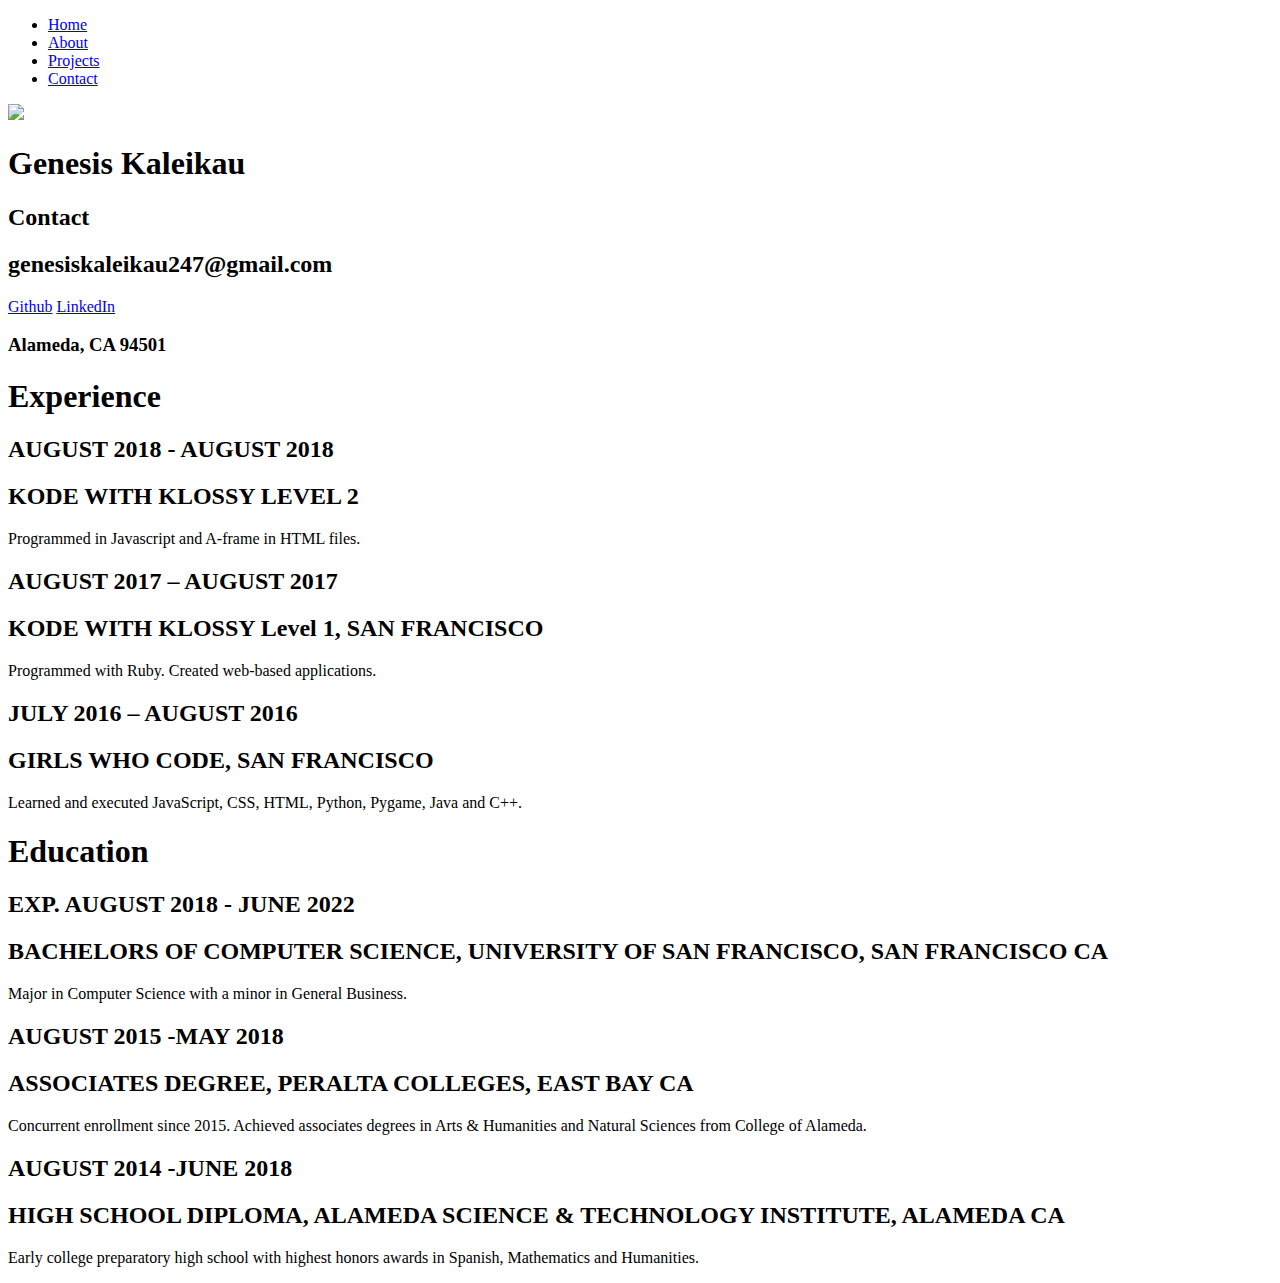
==== index.html @ 35bbf5bd "Create index.html" ====
<!DOCTYPE HTML>
<html>
<head>
<title>Genesis Kaleikau</title>
<link rel="stylesheet" href="style.css">
<meta charset="utf-8">
<meta name="viewport" content="width=device-width, initial-scale=1">
<link href="https://fonts.googleapis.com/css?family=Open+Sans" rel="stylesheet">
	<link rel="icon" href="https://orig08.deviantart.net/ff7b/f/2017/076/1/8/hibiscus_yellow_by_hrtddy-db2l05y.png">


</head>

<body>
	<ul>
	  <li><a href="file:///C:/Users/GWCP/Desktop/portfolio/homePage.html">Home</a></li>
	  <li><a href="file:///C:/Users/GWCP/Desktop/portfolio/about.html">About</a></li>
	  <li><a href="file:///C:/Users/GWCP/Desktop/portfolio/project.html">Projects</a></li>
	  <li><a href="file:///C:/Users/GWCP/Desktop/portfolio/contact.html">Contact</a></li>
	</ul>

	

	<div id = "picture">
		<img src = "images\gwc2.jpg"></img>
		<h1> Genesis Kaleikau </h1>
	</div>

	<div id = "contact">
		<h2> Contact </h2>
		<h2> genesiskaleikau247@gmail.com </h2>
		<a href="https://github.com/genesiskaleikau"> Github</a>
		<a href="https://www.linkedin.com/in/genesis-kaleikau/"> LinkedIn</a>


		<h3> Alameda, CA 94501 </h3>
	</div>

	<div id = "experience">
		<h1>Experience</h1>
		<h2>AUGUST 2018 - AUGUST 2018</h2>
		<h2> KODE WITH KLOSSY LEVEL 2</h2>
		<P> Programmed in Javascript and A-frame in HTML files.</P>
		<h2>AUGUST 2017 – AUGUST 2017</h2>
		<h2>KODE WITH KLOSSY Level 1, SAN FRANCISCO</h2>
		<p>Programmed with Ruby. Created web-based applications.</p>
		<h2>JULY 2016 – AUGUST 2016</h2>
		<h2> GIRLS WHO CODE, SAN FRANCISCO </h2>
		<p>Learned and executed JavaScript, CSS, HTML, Python, Pygame, Java and C++.</p>
	</div>

	<div id = "education">
		<h1>Education</h1>		
		<h2>EXP. AUGUST 2018 - JUNE 2022 </h2>
		<h2>BACHELORS OF COMPUTER SCIENCE, UNIVERSITY OF SAN FRANCISCO, SAN FRANCISCO CA</h2>
		<p>Major in Computer Science with a minor in General Business.</p>
		<h2>AUGUST 2015 -MAY 2018</h2>
		<h2>ASSOCIATES DEGREE, PERALTA COLLEGES, EAST BAY CA</h2>
		<p>Concurrent enrollment since 2015. Achieved associates degrees in Arts & Humanities and Natural Sciences from College of Alameda.</p>		
		<h2>AUGUST 2014 -JUNE 2018</h2>
		<h2>HIGH SCHOOL DIPLOMA, ALAMEDA SCIENCE & TECHNOLOGY INSTITUTE, ALAMEDA CA</h2>
		<p>Early college preparatory high school with highest honors awards in Spanish, Mathematics and Humanities.</p>

	</div>

</body>

</html>
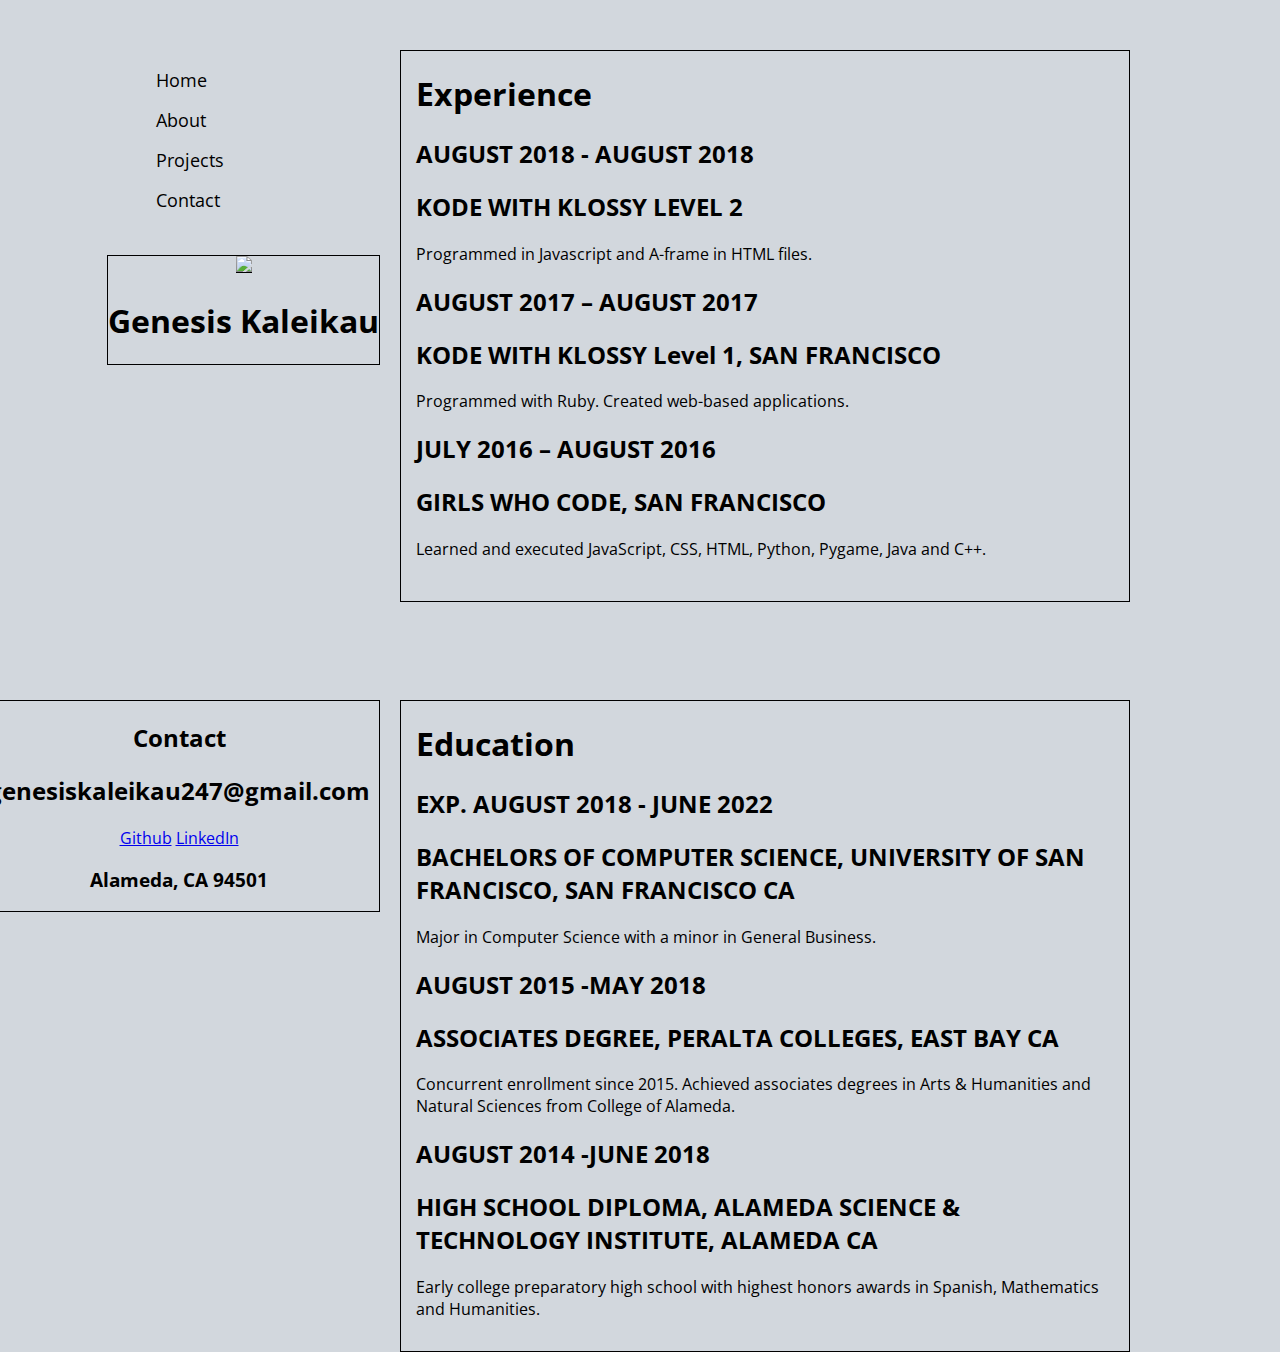
==== commit d356a107: "Update index.html" ====
--- a/index.html
+++ b/index.html
@@ -3,8 +3,7 @@
 <html>
 <head>
 <title>Genesis Kaleikau</title>
-<link rel="stylesheet" href="style.css">
-<meta charset="utf-8">
+<link rel="stylesheet" type="text/css" href="/main.css"><meta charset="utf-8">
 <meta name="viewport" content="width=device-width, initial-scale=1">
 <link href="https://fonts.googleapis.com/css?family=Open+Sans" rel="stylesheet">
 	<link rel="icon" href="https://orig08.deviantart.net/ff7b/f/2017/076/1/8/hibiscus_yellow_by_hrtddy-db2l05y.png">
--- a/main.css
+++ b/main.css
@@ -0,0 +1,89 @@
+body {
+	background-color: #d2d7dd;
+}
+
+#picture img {
+	/*position: absolute;*/
+	width: 400px;
+    right: 900px;
+    top: 250px;
+    border-bottom: 1px solid black;
+
+
+    /*padding: 0;*/
+    /*margin-top: 26%;*/
+}
+#picture {
+	position: absolute;
+	right: 900px; 
+	top: 255px;
+	text-align: center;
+	vertical-align: middle;
+    font-family: 'Open Sans', sans-serif;
+    border: 1px solid black;
+
+	}
+#contact{
+	position: absolute;
+	right: 900px; 
+	top: 700px;
+	text-align: center;
+	vertical-align: middle;
+    font-family: 'Open Sans', sans-serif;
+    border: 1px solid black;
+    width: 400px;
+    text-decoration: none;
+
+}
+
+ul {
+    list-style-type: none;
+    margin: 0;
+    /*padding: 10%;*/
+    width: 300px;
+    position: absolute;
+	left: 100px;
+    width:200px;
+    height: 100%;
+    top: 60px;
+}
+
+li a {
+    display: block;
+    color: #000;
+    padding: 8px 16px;
+    text-decoration: none;
+    font-size: large;
+    font-family: 'Open Sans', sans-serif;
+
+}
+
+li a:hover {
+    background-color: #555;
+    color: black;
+}
+
+#experience{
+	position: absolute;
+	padding-left: 15px;
+    right: 150px;
+    top: 50px;
+    border: 1px solid black;
+    width: 713px;
+    height: 550px;
+    text-align: left;
+    font-family: 'Open Sans', sans-serif;
+
+}
+
+#education{
+	position: absolute;
+	padding-left: 15px;
+    right: 150px;
+    top: 700px;
+    border: 1px solid black;
+    width: 713px;
+    height: 650px;
+    text-align: left;
+    font-family: 'Open Sans', sans-serif;
+}
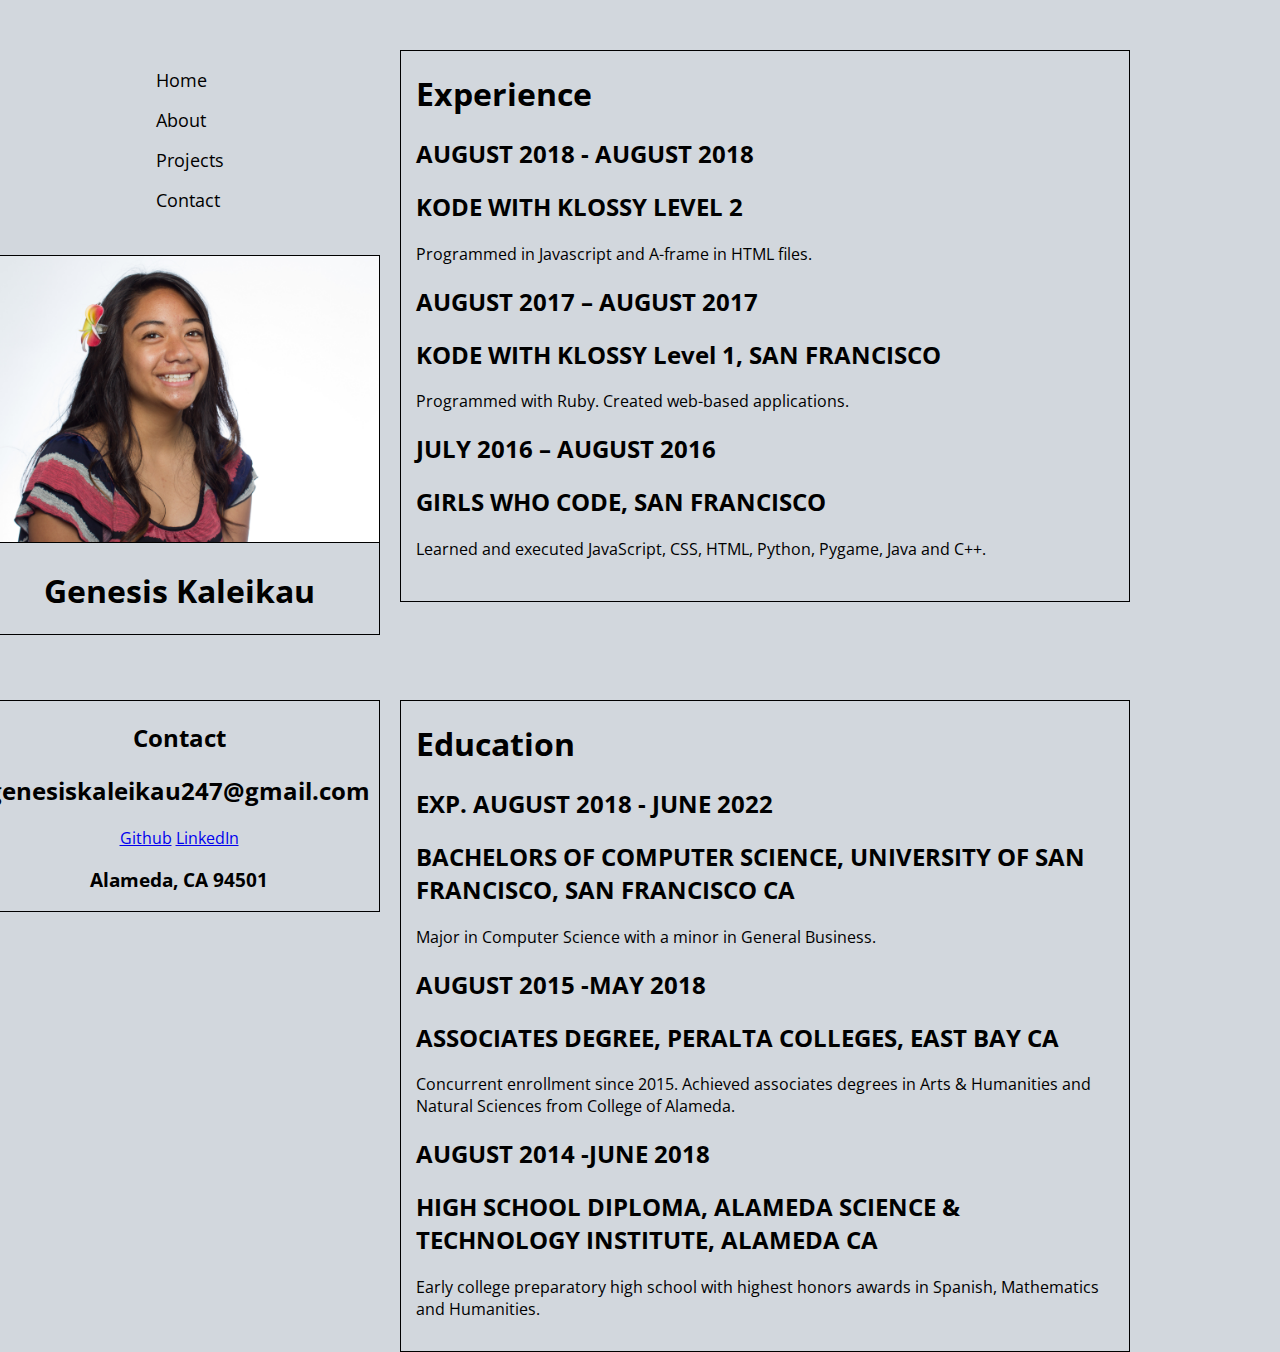
==== commit 5ecfd26f: "update style sheet and navbar" ====
--- a/index.html
+++ b/index.html
@@ -1,68 +1,69 @@
-
-<!DOCTYPE HTML>
-<html>
-<head>
-<title>Genesis Kaleikau</title>
-<link rel="stylesheet" type="text/css" href="/main.css"><meta charset="utf-8">
-<meta name="viewport" content="width=device-width, initial-scale=1">
-<link href="https://fonts.googleapis.com/css?family=Open+Sans" rel="stylesheet">
-	<link rel="icon" href="https://orig08.deviantart.net/ff7b/f/2017/076/1/8/hibiscus_yellow_by_hrtddy-db2l05y.png">
-
-
-</head>
-
-<body>
-	<ul>
-	  <li><a href="file:///C:/Users/GWCP/Desktop/portfolio/homePage.html">Home</a></li>
-	  <li><a href="file:///C:/Users/GWCP/Desktop/portfolio/about.html">About</a></li>
-	  <li><a href="file:///C:/Users/GWCP/Desktop/portfolio/project.html">Projects</a></li>
-	  <li><a href="file:///C:/Users/GWCP/Desktop/portfolio/contact.html">Contact</a></li>
-	</ul>
-
-	
-
-	<div id = "picture">
-		<img src = "images\gwc2.jpg"></img>
-		<h1> Genesis Kaleikau </h1>
-	</div>
-
-	<div id = "contact">
-		<h2> Contact </h2>
-		<h2> genesiskaleikau247@gmail.com </h2>
-		<a href="https://github.com/genesiskaleikau"> Github</a>
-		<a href="https://www.linkedin.com/in/genesis-kaleikau/"> LinkedIn</a>
-
-
-		<h3> Alameda, CA 94501 </h3>
-	</div>
-
-	<div id = "experience">
-		<h1>Experience</h1>
-		<h2>AUGUST 2018 - AUGUST 2018</h2>
-		<h2> KODE WITH KLOSSY LEVEL 2</h2>
-		<P> Programmed in Javascript and A-frame in HTML files.</P>
-		<h2>AUGUST 2017 – AUGUST 2017</h2>
-		<h2>KODE WITH KLOSSY Level 1, SAN FRANCISCO</h2>
-		<p>Programmed with Ruby. Created web-based applications.</p>
-		<h2>JULY 2016 – AUGUST 2016</h2>
-		<h2> GIRLS WHO CODE, SAN FRANCISCO </h2>
-		<p>Learned and executed JavaScript, CSS, HTML, Python, Pygame, Java and C++.</p>
-	</div>
-
-	<div id = "education">
-		<h1>Education</h1>		
-		<h2>EXP. AUGUST 2018 - JUNE 2022 </h2>
-		<h2>BACHELORS OF COMPUTER SCIENCE, UNIVERSITY OF SAN FRANCISCO, SAN FRANCISCO CA</h2>
-		<p>Major in Computer Science with a minor in General Business.</p>
-		<h2>AUGUST 2015 -MAY 2018</h2>
-		<h2>ASSOCIATES DEGREE, PERALTA COLLEGES, EAST BAY CA</h2>
-		<p>Concurrent enrollment since 2015. Achieved associates degrees in Arts & Humanities and Natural Sciences from College of Alameda.</p>		
-		<h2>AUGUST 2014 -JUNE 2018</h2>
-		<h2>HIGH SCHOOL DIPLOMA, ALAMEDA SCIENCE & TECHNOLOGY INSTITUTE, ALAMEDA CA</h2>
-		<p>Early college preparatory high school with highest honors awards in Spanish, Mathematics and Humanities.</p>
-
-	</div>
-
-</body>
-
-</html>
+
+<!DOCTYPE HTML>
+<html>
+<head>
+<title>Genesis Kaleikau</title>
+<link rel="stylesheet" href="/main.css">
+<meta charset="utf-8">
+<meta name="viewport" content="width=device-width, initial-scale=1">
+<link href="https://fonts.googleapis.com/css?family=Open+Sans" rel="stylesheet">
+	<link rel="icon" href="https://orig08.deviantart.net/ff7b/f/2017/076/1/8/hibiscus_yellow_by_hrtddy-db2l05y.png">
+
+
+</head>
+
+<body>
+	<ul>
+	  <li><a href="/homePage.html">Home</a></li>
+	  <li><a href="/about.html">About</a></li>
+	  <li><a href="/project.html">Projects</a></li>
+	  <li><a href="/contact.html">Contact</a></li>
+	</ul>
+
+	
+
+	<div id = "picture">
+		<img src = "images\gwc2.jpg"></img>
+		<h1> Genesis Kaleikau </h1>
+	</div>
+
+	<div id = "contact">
+		<h2> Contact </h2>
+		<h2> genesiskaleikau247@gmail.com </h2>
+		<a href="https://github.com/genesiskaleikau"> Github</a>
+		<a href="https://www.linkedin.com/in/genesis-kaleikau/"> LinkedIn</a>
+
+
+		<h3> Alameda, CA 94501 </h3>
+	</div>
+
+	<div id = "experience">
+		<h1>Experience</h1>
+		<h2>AUGUST 2018 - AUGUST 2018</h2>
+		<h2> KODE WITH KLOSSY LEVEL 2</h2>
+		<P> Programmed in Javascript and A-frame in HTML files.</P>
+		<h2>AUGUST 2017 – AUGUST 2017</h2>
+		<h2>KODE WITH KLOSSY Level 1, SAN FRANCISCO</h2>
+		<p>Programmed with Ruby. Created web-based applications.</p>
+		<h2>JULY 2016 – AUGUST 2016</h2>
+		<h2> GIRLS WHO CODE, SAN FRANCISCO </h2>
+		<p>Learned and executed JavaScript, CSS, HTML, Python, Pygame, Java and C++.</p>
+	</div>
+
+	<div id = "education">
+		<h1>Education</h1>		
+		<h2>EXP. AUGUST 2018 - JUNE 2022 </h2>
+		<h2>BACHELORS OF COMPUTER SCIENCE, UNIVERSITY OF SAN FRANCISCO, SAN FRANCISCO CA</h2>
+		<p>Major in Computer Science with a minor in General Business.</p>
+		<h2>AUGUST 2015 -MAY 2018</h2>
+		<h2>ASSOCIATES DEGREE, PERALTA COLLEGES, EAST BAY CA</h2>
+		<p>Concurrent enrollment since 2015. Achieved associates degrees in Arts & Humanities and Natural Sciences from College of Alameda.</p>		
+		<h2>AUGUST 2014 -JUNE 2018</h2>
+		<h2>HIGH SCHOOL DIPLOMA, ALAMEDA SCIENCE & TECHNOLOGY INSTITUTE, ALAMEDA CA</h2>
+		<p>Early college preparatory high school with highest honors awards in Spanish, Mathematics and Humanities.</p>
+
+	</div>
+
+</body>
+
+</html>
